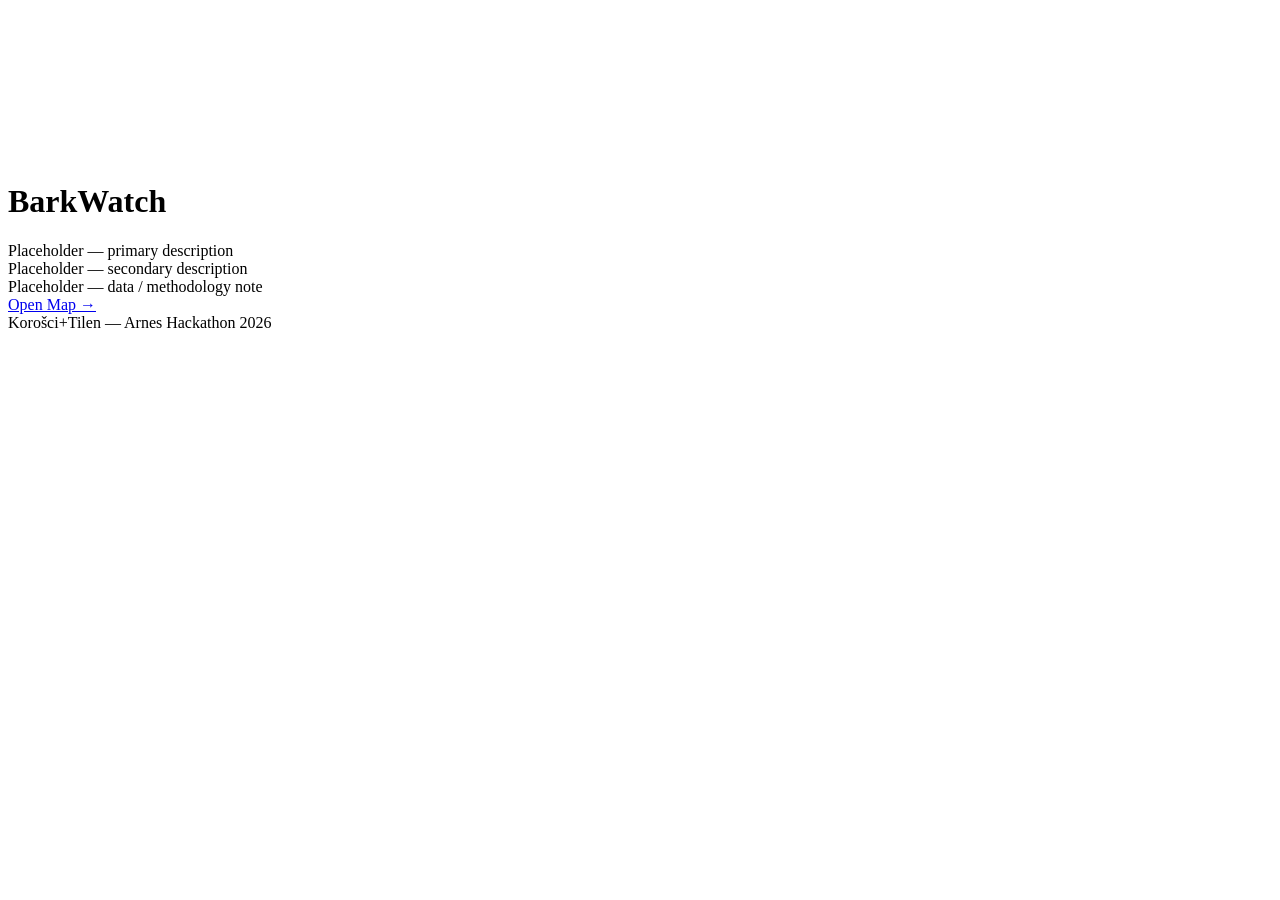
==== static/landing.html @ 0f36849e "added landing page" ====
<!DOCTYPE html>
<html lang="en">
<head>
  <meta charset="utf-8">
  <meta name="viewport" content="width=device-width, initial-scale=1">
  <title>BarkWatch</title>
  <link rel="stylesheet" href="/landing.css">
</head>
<body>

  <div class="transition-overlay"></div>

  <div class="hero">
    <video class="hero-video" autoplay muted loop playsinline>
      <source src="/video_background3.mp4" type="video/mp4">
    </video>
    <div class="hero-overlay"></div>

    <div class="hero-content">

      <!-- title + placeholders -->
      <div class="card card-main">
        <h1><span class="bark">Bark</span><span class="watch">Watch</span></h1>
        <div class="title-rule"></div>

        <div class="placeholders">
          <div class="placeholder-block">
            <div class="ph-lines">
              <div class="ph-line long"></div>
              <div class="ph-line mid"></div>
              <div class="ph-line short"></div>
            </div>
            <span class="ph-label">Placeholder — primary description</span>
          </div>

          <div class="placeholder-block">
            <div class="ph-lines">
              <div class="ph-line long"></div>
              <div class="ph-line mid"></div>
            </div>
            <span class="ph-label">Placeholder — secondary description</span>
          </div>

          <div class="placeholder-block">
            <div class="ph-lines">
              <div class="ph-line long"></div>
              <div class="ph-line mid"></div>
              <div class="ph-line short"></div>
            </div>
            <span class="ph-label">Placeholder — data / methodology note</span>
          </div>
        </div>
      </div>

      <!-- Open Map button box -->
      <div class="card card-cta">
        <a href="/index.html" class="cta-btn">
          Open Map <span class="arrow">→</span>
        </a>
      </div>

    </div>
  </div>

  <footer>
    Koro&scaron;ci+Tilen &mdash; Arnes Hackathon 2026
  </footer>

  <script>
    document.querySelector('.cta-btn').addEventListener('click', function (e) {
      e.preventDefault();
      const href = this.href;
      document.body.classList.add('exiting');
      setTimeout(() => { window.location.href = href; }, 700);
    });

    // When browser restores page from bfcache (back button), reset exit state
    window.addEventListener('pageshow', function (e) {
      if (e.persisted) {
        document.body.classList.remove('exiting');
      }
    });
  </script>
</body>
</html>
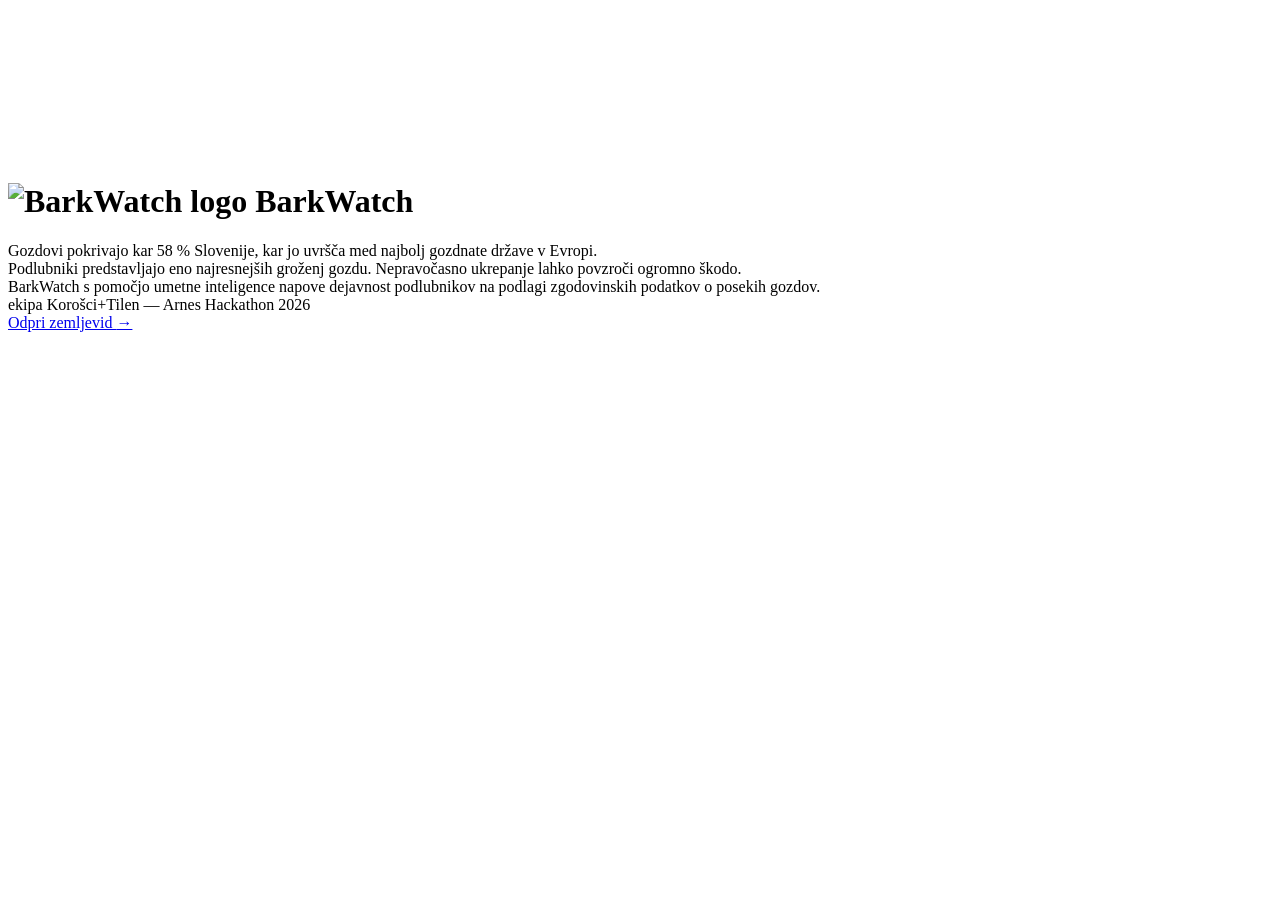
==== commit 0a1f2b14: "minor style changes" ====
--- a/static/landing.html
+++ b/static/landing.html
@@ -4,6 +4,7 @@
   <meta charset="utf-8">
   <meta name="viewport" content="width=device-width, initial-scale=1">
   <title>BarkWatch</title>
+  <link rel="icon" type="image/png" href="/logo_transparent.png">
   <link rel="stylesheet" href="/landing.css">
 </head>
 <body>
@@ -12,7 +13,7 @@
 
   <div class="hero">
     <video class="hero-video" autoplay muted loop playsinline>
-      <source src="/video_background3.mp4" type="video/mp4">
+      <source src="/video_background.mp4" type="video/mp4">
     </video>
     <div class="hero-overlay"></div>
 
@@ -20,51 +21,37 @@
 
       <!-- title + placeholders -->
       <div class="card card-main">
-        <h1><span class="bark">Bark</span><span class="watch">Watch</span></h1>
+        <h1>
+          <img src="/logo_transparent.png" alt="BarkWatch logo" class="panel-logo">
+          <span class="bark">Bark</span><span class="watch">Watch</span>
+        </h1>
         <div class="title-rule"></div>
 
-        <div class="placeholders">
-          <div class="placeholder-block">
-            <div class="ph-lines">
-              <div class="ph-line long"></div>
-              <div class="ph-line mid"></div>
-              <div class="ph-line short"></div>
-            </div>
-            <span class="ph-label">Placeholder — primary description</span>
+        <div class="barkwatch-text">
+          <div class="text-block">
+            <span class="tb-label">Gozdovi pokrivajo kar 58 % Slovenije, kar jo uvršča med najbolj gozdnate države v Evropi.</span>
           </div>
 
-          <div class="placeholder-block">
-            <div class="ph-lines">
-              <div class="ph-line long"></div>
-              <div class="ph-line mid"></div>
-            </div>
-            <span class="ph-label">Placeholder — secondary description</span>
+          <div class="text-block">
+            <span class="tb-label">Podlubniki predstavljajo eno najresnejših groženj gozdu. Nepravočasno ukrepanje lahko povzroči ogromno škodo.</span>
           </div>
 
-          <div class="placeholder-block">
-            <div class="ph-lines">
-              <div class="ph-line long"></div>
-              <div class="ph-line mid"></div>
-              <div class="ph-line short"></div>
-            </div>
-            <span class="ph-label">Placeholder — data / methodology note</span>
+          <div class="text-block">
+            <span class="tb-label">BarkWatch s pomočjo umetne inteligence napove dejavnost podlubnikov na podlagi zgodovinskih podatkov o posekih gozdov.</span>
           </div>
         </div>
+        <div class="cta-meta">ekipa Koro&scaron;ci+Tilen &mdash; Arnes Hackathon 2026</div>
       </div>
 
       <!-- Open Map button box -->
       <div class="card card-cta">
         <a href="/index.html" class="cta-btn">
-          Open Map <span class="arrow">→</span>
+          Odpri zemljevid <span class="arrow">→</span>
         </a>
       </div>
 
     </div>
   </div>
-
-  <footer>
-    Koro&scaron;ci+Tilen &mdash; Arnes Hackathon 2026
-  </footer>
 
   <script>
     document.querySelector('.cta-btn').addEventListener('click', function (e) {
